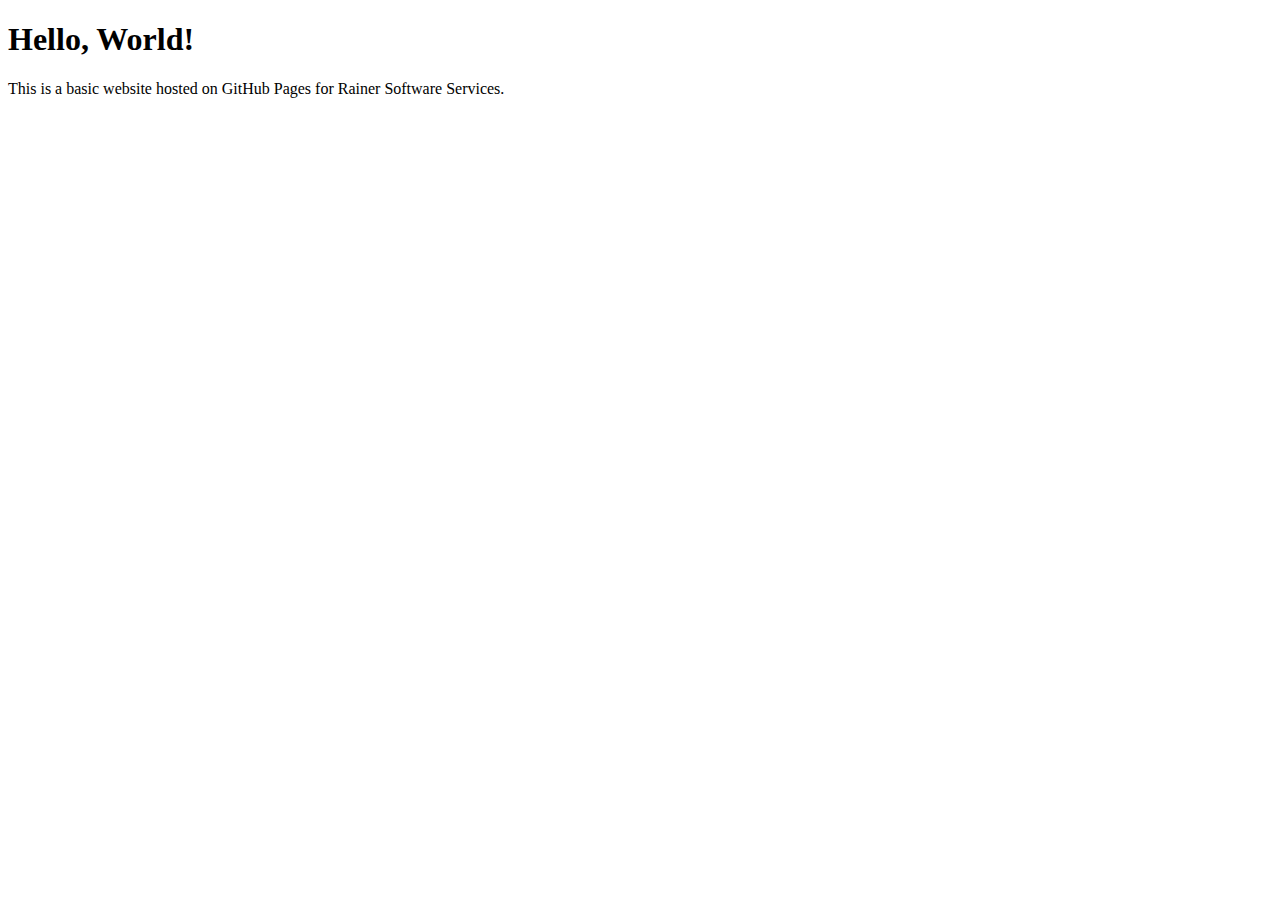
==== index.html @ 77abb138 "Create index.html" ====
<!DOCTYPE html>
<html>
<head>
  <title>Hello, Rainer Software Services!</title>
</head>
<body>
  <h1>Hello, World!</h1>
  <p>This is a basic website hosted on GitHub Pages for Rainer Software Services.</p>
</body>
</html>
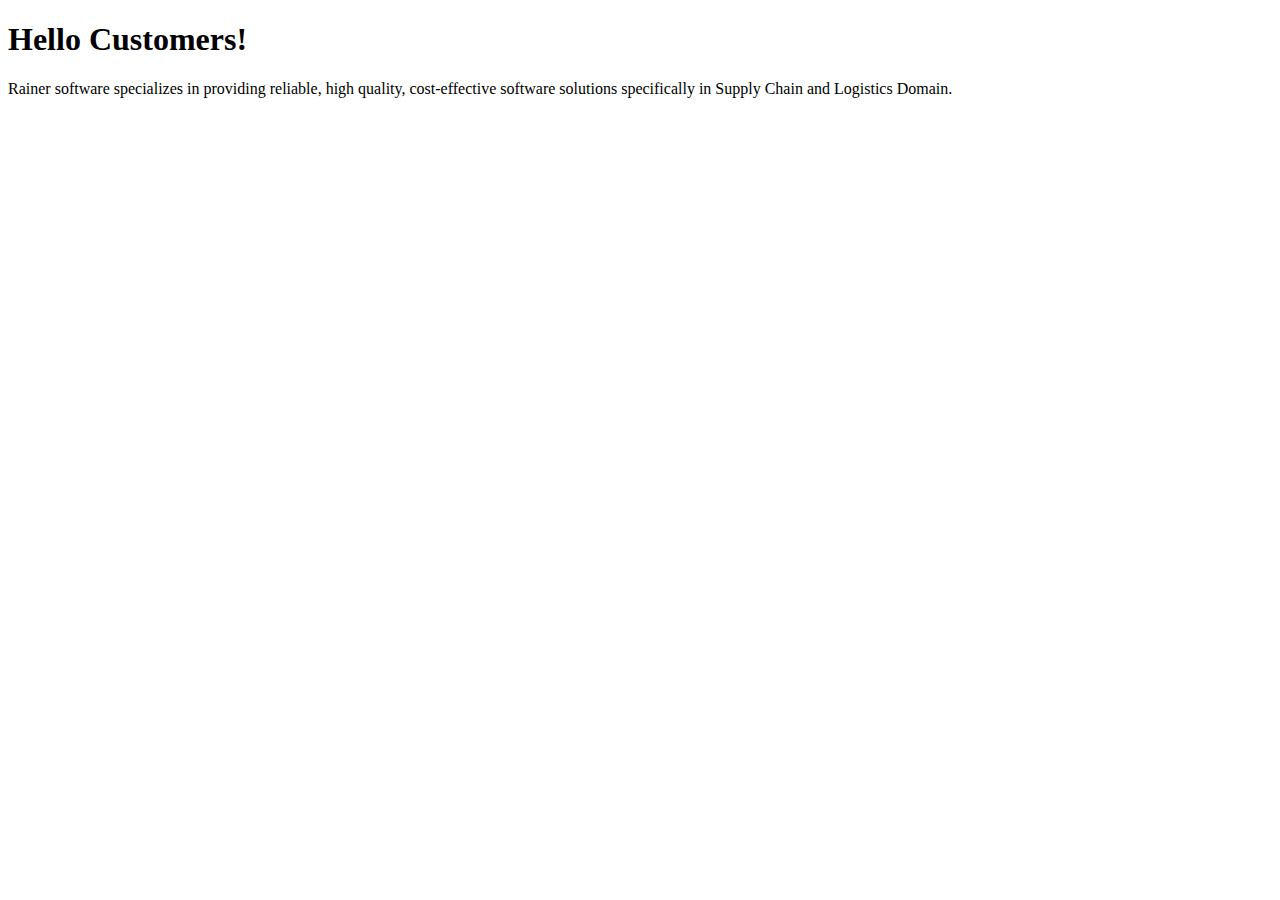
==== commit 8f8949db: "Update index.html" ====
--- a/index.html
+++ b/index.html
@@ -4,7 +4,7 @@
   <title>Hello, Rainer Software Services!</title>
 </head>
 <body>
-  <h1>Hello, World!</h1>
-  <p>This is a basic website hosted on GitHub Pages for Rainer Software Services.</p>
+  <h1>Hello Customers!</h1>
+  <p>Rainer software specializes in providing reliable, high quality, cost-effective software solutions specifically in Supply Chain and Logistics Domain.</p>
 </body>
 </html>
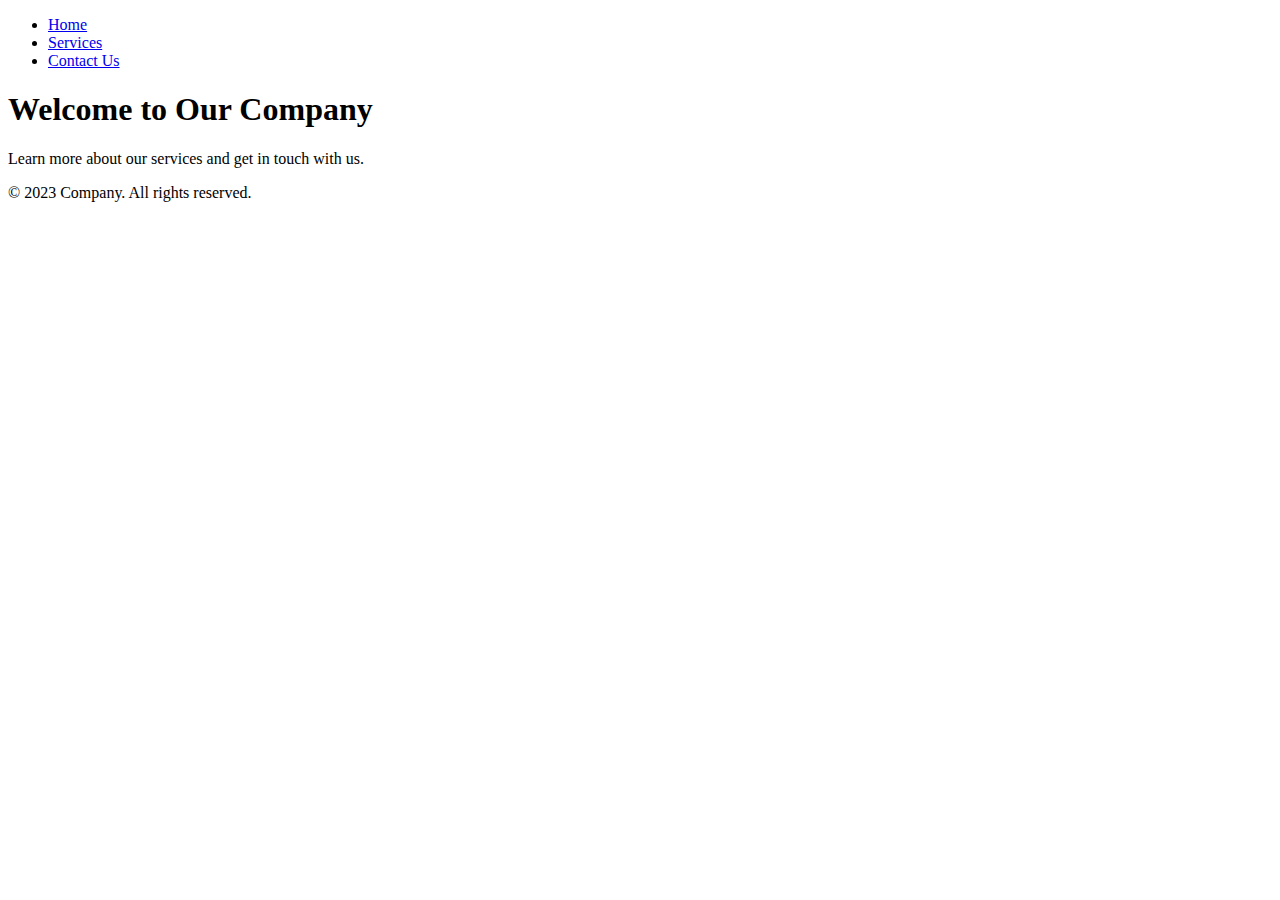
==== commit 82e508ca: "Update index.html" ====
--- a/index.html
+++ b/index.html
@@ -1,10 +1,27 @@
 <!DOCTYPE html>
 <html>
 <head>
-  <title>Hello, Rainer Software Services!</title>
+  <title>Company Demo Website</title>
+  <link rel="stylesheet" href="assets/style.css">
 </head>
 <body>
-  <h1>Hello Customers!</h1>
-  <p>Rainer software specializes in providing reliable, high quality, cost-effective software solutions specifically in Supply Chain and Logistics Domain.</p>
+  <header>
+    <nav>
+      <ul>
+        <li><a href="index.html">Home</a></li>
+        <li><a href="services.html">Services</a></li>
+        <li><a href="contact.html">Contact Us</a></li>
+      </ul>
+    </nav>
+  </header>
+
+  <main>
+    <h1>Welcome to Our Company</h1>
+    <p>Learn more about our services and get in touch with us.</p>
+  </main>
+
+  <footer>
+    <p>&copy; 2023 Company. All rights reserved.</p>
+  </footer>
 </body>
 </html>
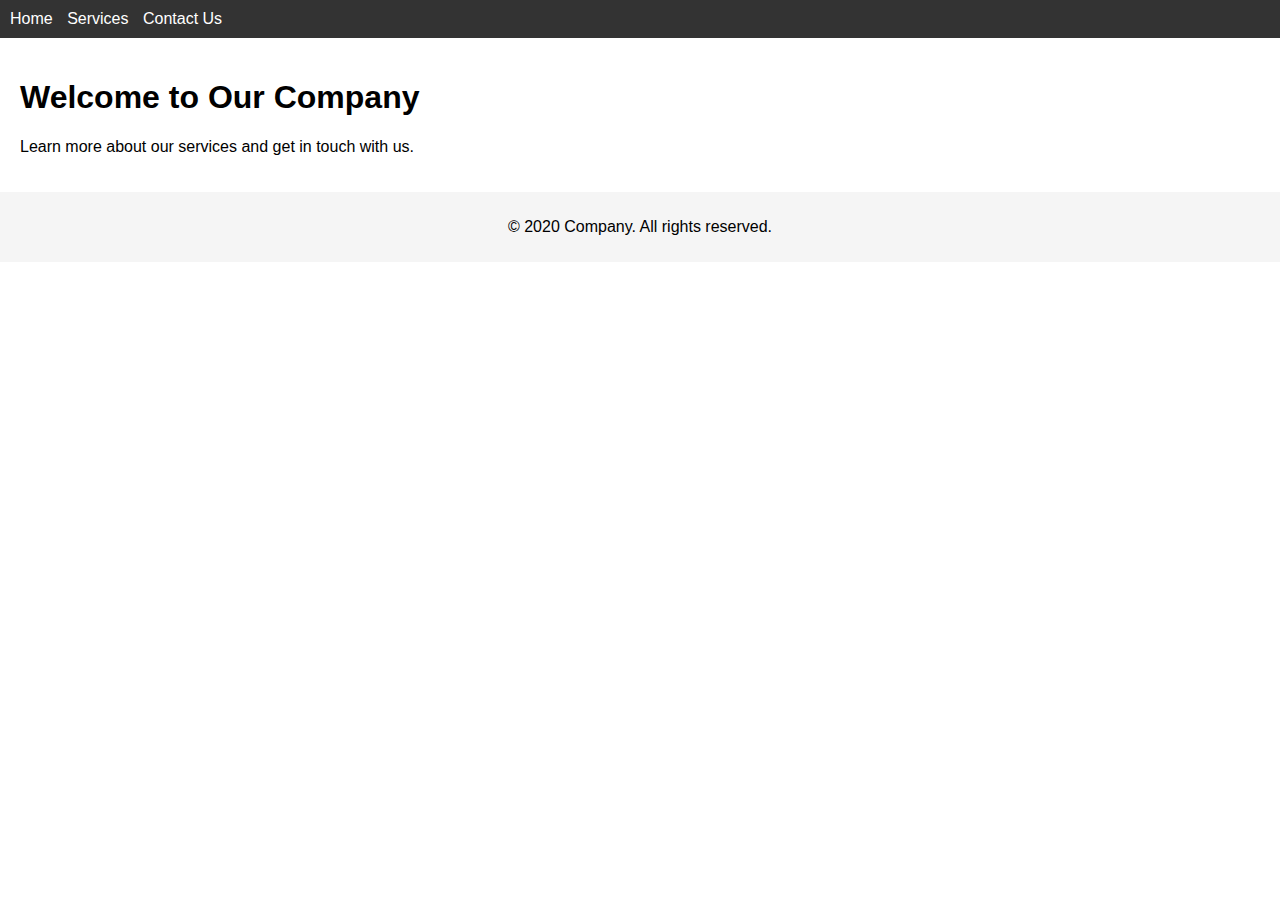
==== commit 05ddf088: "Update index.html" ====
--- a/index.html
+++ b/index.html
@@ -21,7 +21,7 @@
   </main>
 
   <footer>
-    <p>&copy; 2023 Company. All rights reserved.</p>
+    <p>&copy; 2020 Company. All rights reserved.</p>
   </footer>
 </body>
 </html>
--- a/assets/style.css
+++ b/assets/style.css
@@ -0,0 +1,38 @@
+/* assets/style.css */
+body {
+  font-family: Arial, sans-serif;
+  margin: 0;
+  padding: 0;
+}
+
+header {
+  background-color: #333;
+  color: #fff;
+  padding: 10px;
+}
+
+nav ul {
+  list-style-type: none;
+  margin: 0;
+  padding: 0;
+}
+
+nav ul li {
+  display: inline;
+  margin-right: 10px;
+}
+
+nav ul li a {
+  color: #fff;
+  text-decoration: none;
+}
+
+main {
+  padding: 20px;
+}
+
+footer {
+  background-color: #f5f5f5;
+  padding: 10px;
+  text-align: center;
+}
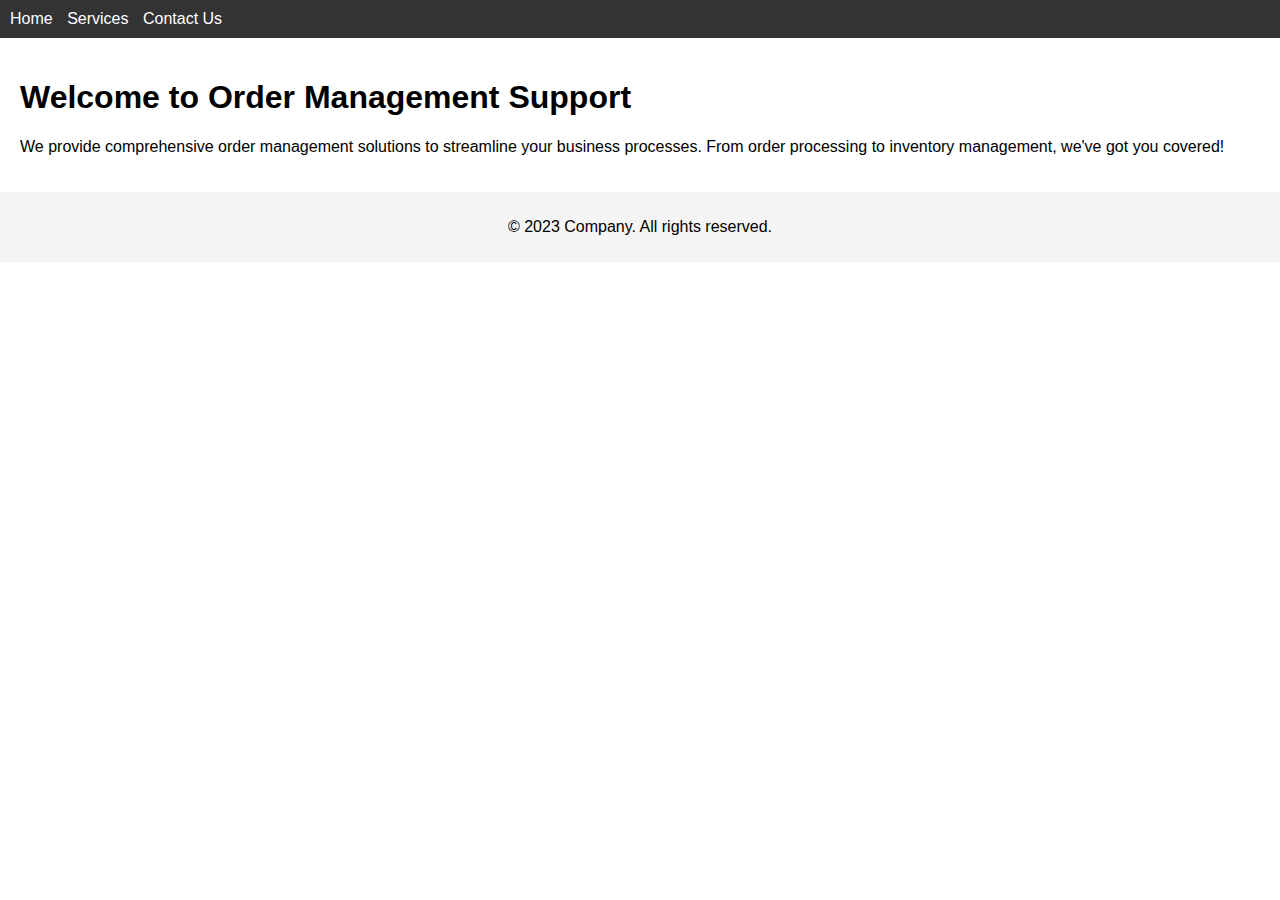
==== commit 586acae5: "Update index.html" ====
--- a/index.html
+++ b/index.html
@@ -1,7 +1,7 @@
 <!DOCTYPE html>
 <html>
 <head>
-  <title>Company Demo Website</title>
+  <title>Order Management Support - Home</title>
   <link rel="stylesheet" href="assets/style.css">
 </head>
 <body>
@@ -16,12 +16,12 @@
   </header>
 
   <main>
-    <h1>Welcome to Our Company</h1>
-    <p>Learn more about our services and get in touch with us.</p>
+    <h1>Welcome to Order Management Support</h1>
+    <p>We provide comprehensive order management solutions to streamline your business processes. From order processing to inventory management, we've got you covered!</p>
   </main>
 
   <footer>
-    <p>&copy; 2020 Company. All rights reserved.</p>
+    <p>&copy; 2023 Company. All rights reserved.</p>
   </footer>
 </body>
 </html>
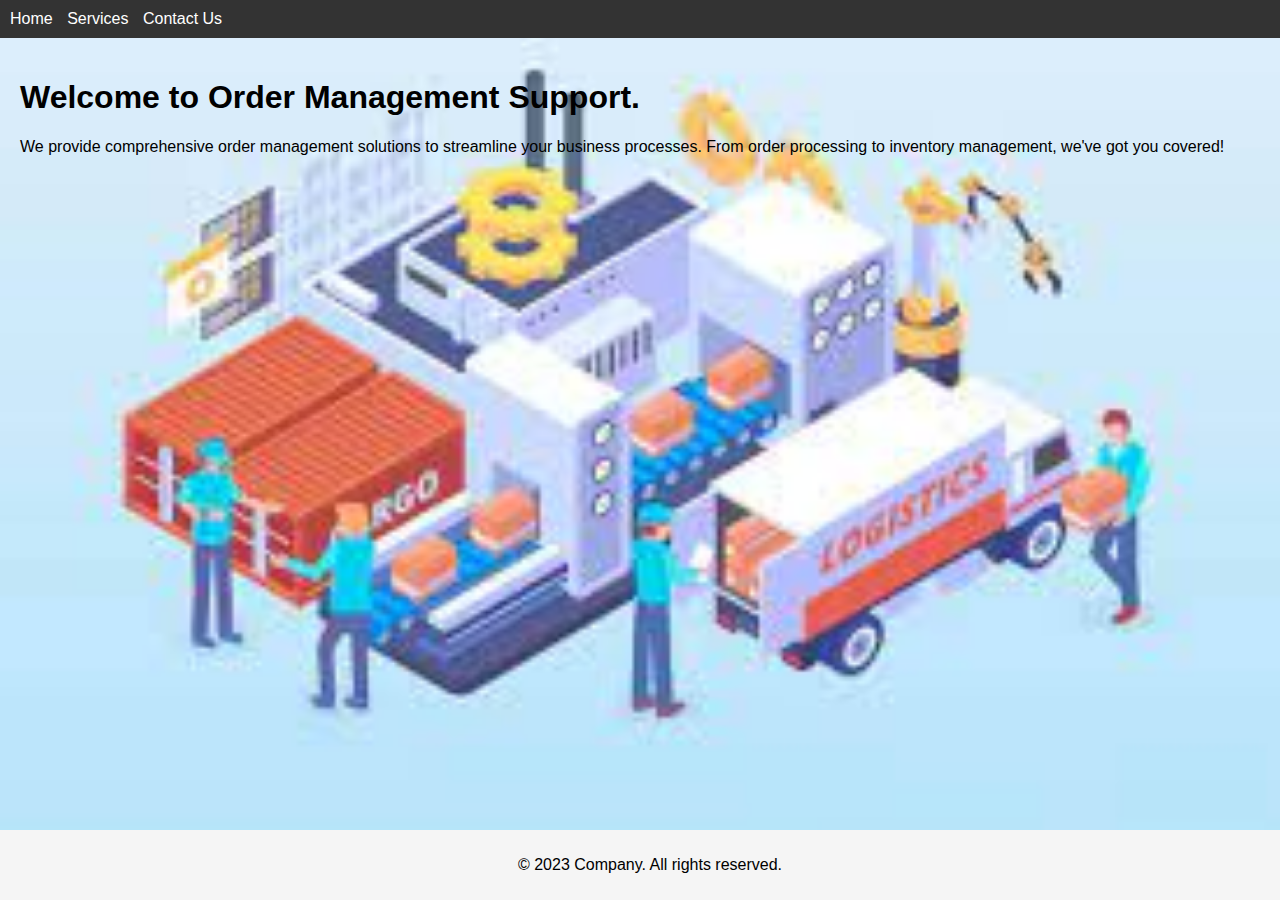
==== commit 6469ccb5: "Update index.html" ====
--- a/index.html
+++ b/index.html
@@ -4,7 +4,7 @@
   <title>Order Management Support - Home</title>
   <link rel="stylesheet" href="assets/style.css">
 </head>
-<body>
+<body class="home">
   <header>
     <nav>
       <ul>
@@ -16,7 +16,7 @@
   </header>
 
   <main>
-    <h1>Welcome to Order Management Support</h1>
+    <h1>Welcome to Order Management Support.</h1>
     <p>We provide comprehensive order management solutions to streamline your business processes. From order processing to inventory management, we've got you covered!</p>
   </main>
 
--- a/assets/style.css
+++ b/assets/style.css
@@ -1,4 +1,5 @@
 /* assets/style.css */
+
 body {
   font-family: Arial, sans-serif;
   margin: 0;
@@ -35,4 +36,27 @@
   background-color: #f5f5f5;
   padding: 10px;
   text-align: center;
+  position: absolute;
+  left: 0;
+  bottom: 0;
+  width: 100%;
 }
+
+/* Set background image for each page */
+body.home {
+  background-image: url("../images/home-back_ground.jpg");
+  background-size: cover;
+  background-repeat: no-repeat;
+}
+
+body.services {
+  background-image: url("../images/home-back_ground.jpg");
+  background-size: cover;
+  background-repeat: no-repeat;
+}
+
+body.contacts {
+  background-image: url("../images/home-back_ground.jpg");
+  background-size: cover;
+  background-repeat: no-repeat;
+}
